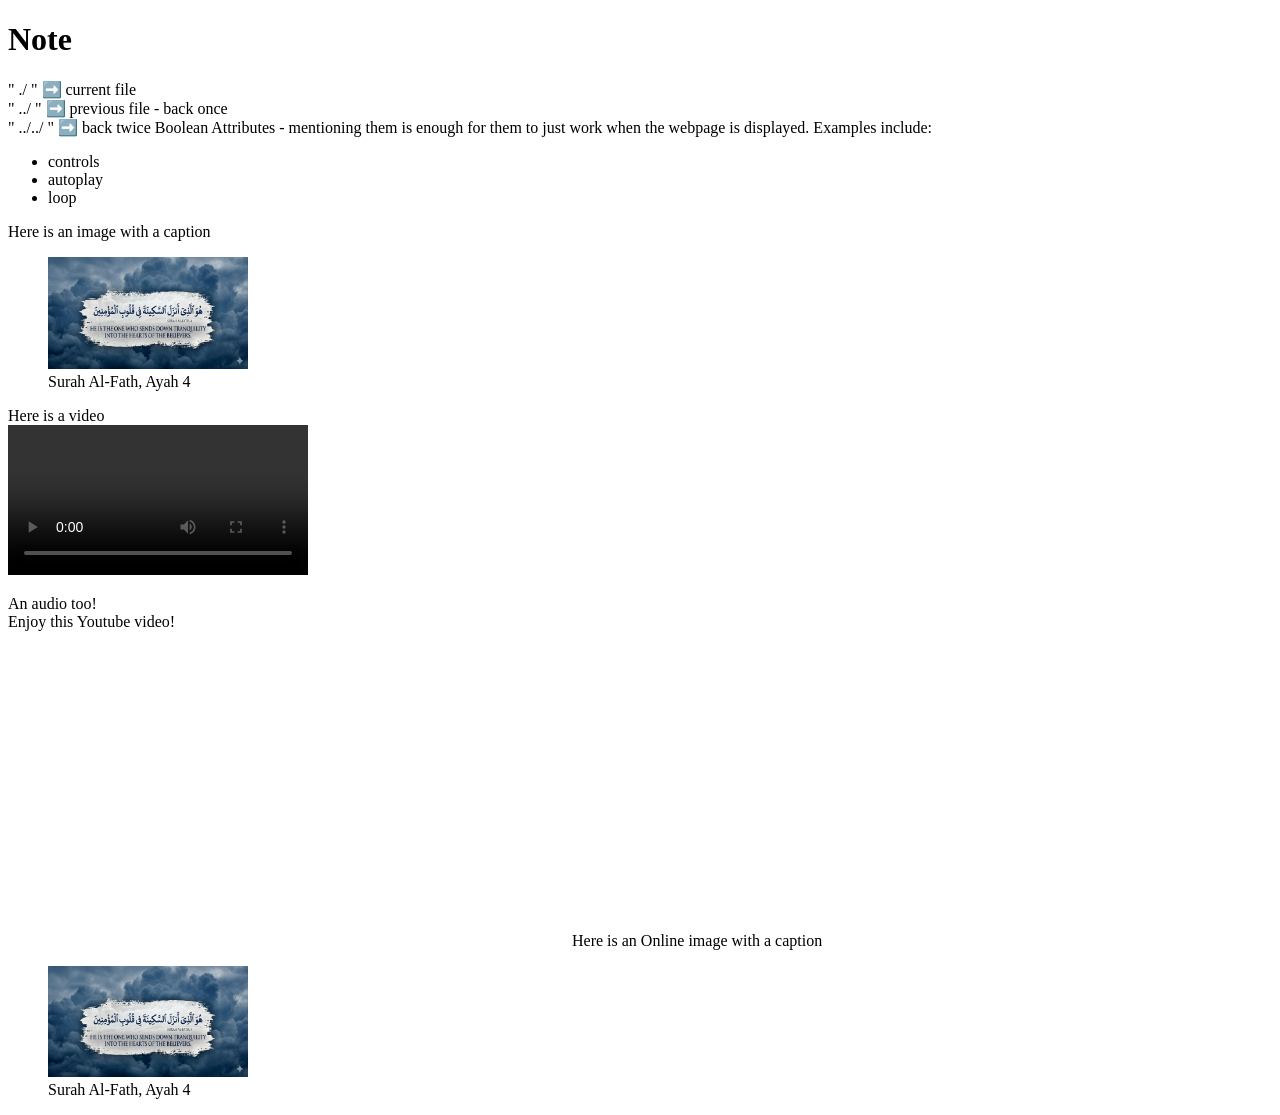
==== Day3-IML/Day3-IML.html @ 012600a5 "Web programming class exercises" ====
<!-- Thu Oct 29 - Images, Media and Links -->
<!DOCTYPE html>
<html lang="en">
<head>
  <meta charset="UTF-8">
  <meta name="viewport" content="width=device-width, initial-scale=1.0">
  <title>IML</title>
</head>
<body>

  <!-- My notes -->
  <h1>Note</h1>
  <p>" ./ " ➡️ current file <br>
    " ../ " ➡️ previous file - back once <br>
    " ../../ " ➡️ back twice
    Boolean Attributes - mentioning them is enough for them to just work when the webpage is displayed. Examples include:
    <ul>
      <li>controls
      <li>autoplay
      <li>loop
    </ul>
  </p>

  <!-- Local Images and Medias -->
  <p>
    Here is an image with a caption <br> 
    <figure>
      <img src="imgs/OceanQuote.png" alt="A quote with cloudy Backgroud" width="200">
      <figcaption>Surah Al-Fath, Ayah 4</figcaption>
    </figure>
  </p>
  <p> Here is a video <br>
    <video controls autoplay loop>
      <source src="vid/sample.mp4" type="video/mp4">
    </video>
  </p>

  <!-- Online Images, Media and Links -->
  <p>
    An audio too!
    <audio>
      
    </audio>
    <br>
    Enjoy this Youtube video! <br>
    <iframe width="560" height="315" src="https://www.youtube.com/embed/7aF0q7NfwfA?si=6X7Cgy8OcAN37emy" title="YouTube video player" frameborder="0" allow="accelerometer; autoplay; clipboard-write; encrypted-media; gyroscope; picture-in-picture; web-share" referrerpolicy="strict-origin-when-cross-origin" allowfullscreen></iframe>
    Here is an Online image with a caption <br> 
    <figure>
      <img src="imgs/OceanQuote.png" alt="A quote with cloudy Backgroud" width="200">
      <figcaption>Surah Al-Fath, Ayah 4</figcaption>
    </figure>
    
  </p>
</body>
</html>
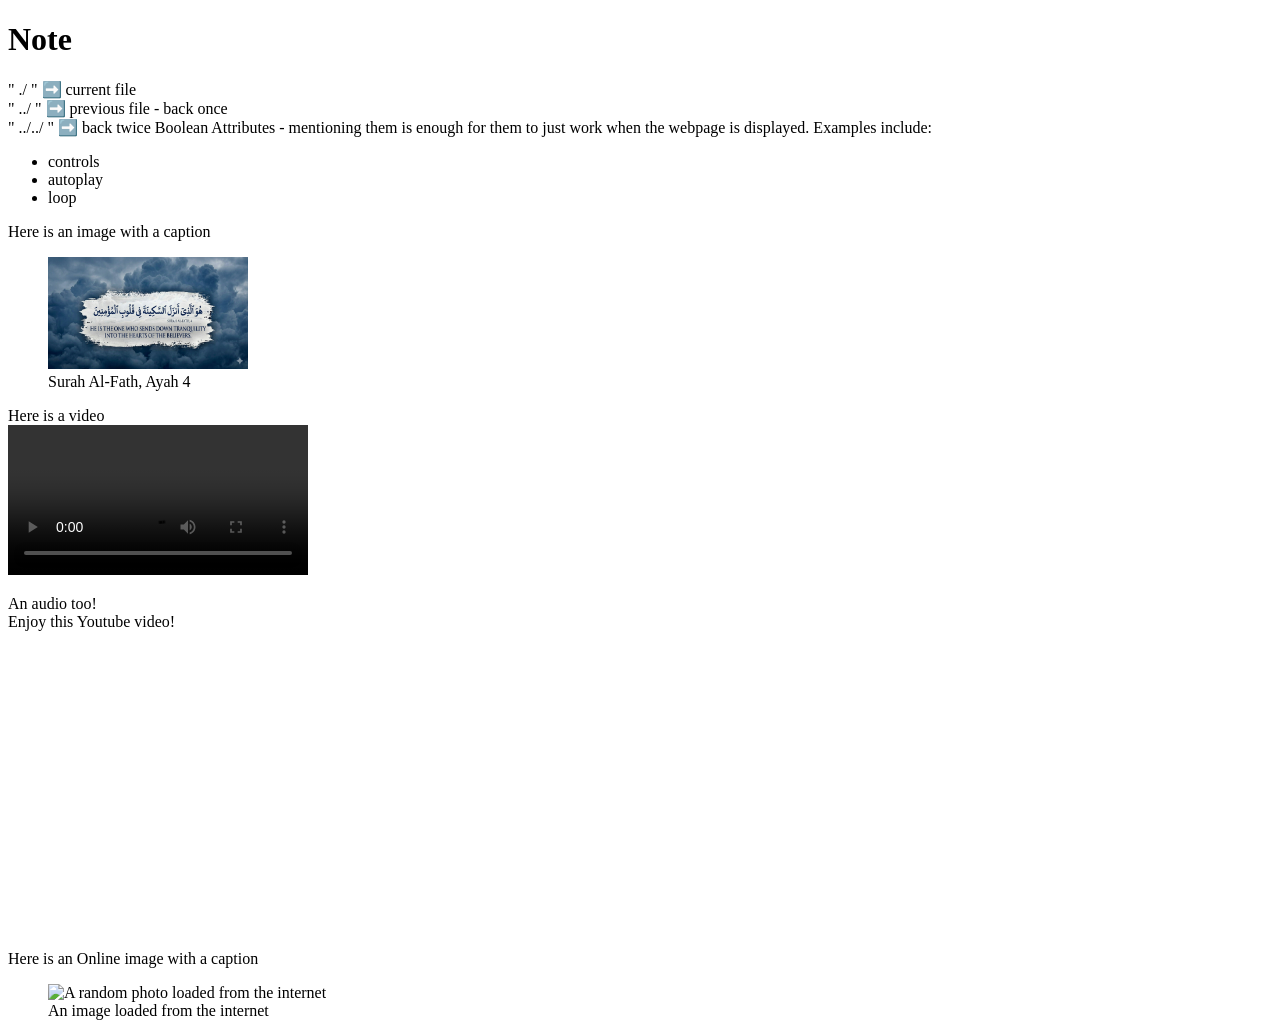
==== commit f3c5c7e5: "more class exercises" ====
--- a/Day3-IML/Day3-IML.html
+++ b/Day3-IML/Day3-IML.html
@@ -31,7 +31,7 @@
   </p>
   <p> Here is a video <br>
     <video controls autoplay loop>
-      <source src="vid/sample.mp4" type="video/mp4">
+      <source src="vid/Robotaxi.mp4" type="video/mp4">
     </video>
   </p>
 
@@ -39,15 +39,16 @@
   <p>
     An audio too!
     <audio>
-      
+
     </audio>
     <br>
     Enjoy this Youtube video! <br>
-    <iframe width="560" height="315" src="https://www.youtube.com/embed/7aF0q7NfwfA?si=6X7Cgy8OcAN37emy" title="YouTube video player" frameborder="0" allow="accelerometer; autoplay; clipboard-write; encrypted-media; gyroscope; picture-in-picture; web-share" referrerpolicy="strict-origin-when-cross-origin" allowfullscreen></iframe>
+    <iframe width="560" height="315" src="https://www.youtube.com/embed/7aF0q7NfwfA?si=6X7Cgy8OcAN37emy" title="YouTube video player" frameborder="0" allow="accelerometer; autoplay; clipboard-write; encrypted-media; gyroscope; picture-in-picture; web-share" referrerpolicy="strict-origin-when-cross-origin" allowfullscreen></iframe><br>
     Here is an Online image with a caption <br> 
     <figure>
-      <img src="imgs/OceanQuote.png" alt="A quote with cloudy Backgroud" width="200">
-      <figcaption>Surah Al-Fath, Ayah 4</figcaption>
+    <img src="https://picsum.photos/200" alt="A random photo loaded from the internet" width="200">
+    <figcaption>An image loaded from the internet</figcaption>
+  </figure>
     </figure>
     
   </p>
